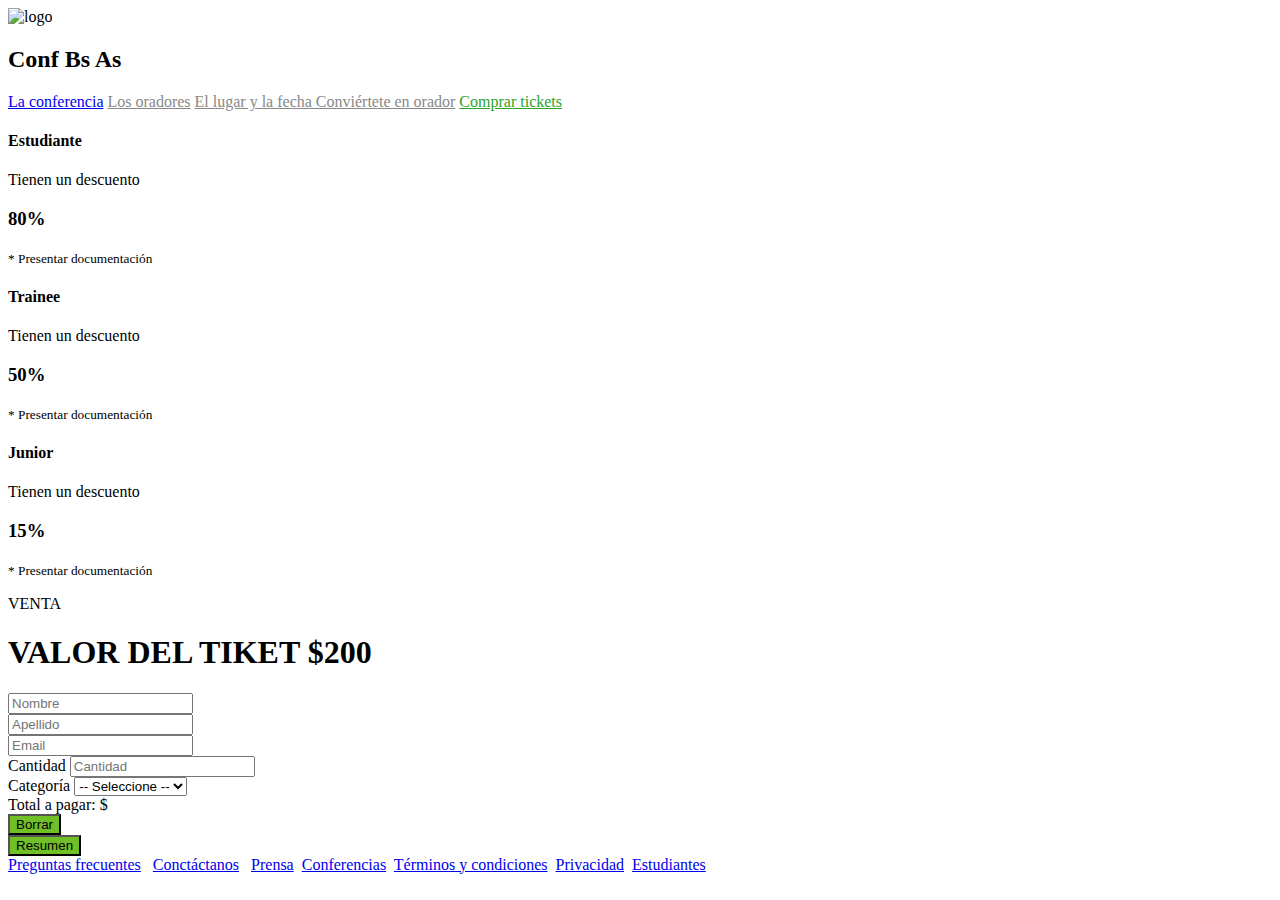
==== tickts.html @ 346f41ca "carga de pagina de tickets" ====
<!DOCTYPE html>
<html lang="es">
<head>

    <meta charset="UTF-8">
    <meta http-equiv="X-UA-Compatible" content="IE=edge">
    <meta name="viewport" content="width=device-width, initial-scale=1.0">
    <link href="https://cdn.jsdelivr.net/npm/bootstrap@5.3.0-alpha3/dist/css/bootstrap.min.css" rel="stylesheet" integrity="sha384-KK94CHFLLe+nY2dmCWGMq91rCGa5gtU4mk92HdvYe+M/SXH301p5ILy+dN9+nJOZ" crossorigin="anonymous">
    <link rel="stylesheet" href="../java fullstak/tickets.css">
    <title>tikets</title>
</head>
<body>
    <header>
        <div class="logo">
            <img class="img-logo" src="../java fullstak/img/codoacodo.png" alt="logo">
             <h2> Conf Bs As</h2>
                <nav class="enlace-1">
                      <a href="./page/Laconferencia.html">La conferencia</a>
                      <a href="./page/oradores.html" style="color: rgb(136, 136, 136)">Los oradores</a>
                      <a href="lugaryfecha" style="color: rgb(136, 136, 136)">El lugar y la fecha </a>
                      <a href="#" style="color: rgb(136, 136, 136)">Conviértete en orador</a>
                      <span class="link">
                         <a href="./page/comprarTicket.html" style="color:#2ca42a " >Comprar tickets</a>
                      </span>
                 </nav>
        </div>
          </header>
          
 
          <div class="row row-cols-1 row-cols-md-3 text-center">
            <div class="col">
                <div class="card mb-4 rounded-3 shadow-sm border-primary">
                    <div class="card-header py-3 text-black bg-light border-primary">
                        <h4 class="my-4 fw-normal">Estudiante</h4>
                    </div>
                    <div class="card-body">
                        <p>Tienen un descuento</p>
                        <h3 class="card-title pricing-card-title"><strong>80%</strong></h3>
                        <small class="fw-light text-muted mt-3">* Presentar documentación</small>
                    </div>
                </div>
            </div>
            <div class="col">
                <div class="card mb-4 rounded-3 shadow-sm border-info">
                    <div class="card-header py-3 text-black bg-light border-info">
                        <h4 class="my-4 fw-normal">Trainee</h4>
                    </div>
                    <div class="card-body">
                        <p>Tienen un descuento</p>
                        <h3 class="card-title pricing-card-title"><strong>50%</strong></h3>
                        <small class="fw-light text-muted mt-3">* Presentar documentación</small>
                    </div>
                </div>
            </div>
            <div class="col">
                <div class="card mb-4 rounded-3 shadow-sm border-warning">
                    <div class="card-header py-3 text-black bg-light border-warning">
                        <h4 class="my-4 fw-normal">Junior</h4>
                    </div>
                    <div class="card-body">
                        <p>Tienen un descuento</p>
                        <h3 class="card-title pricing-card-title"><strong>15%</strong></h3>
                        <small class="fw-light text-muted mt-3">* Presentar documentación</small>
                    </div>
                </div>
            </div>
        </div>
         

 <section class="container pt-section">
         <div class="row justify-content-center">
          <div class="col-lg-8 col-xl-7">

        
                     <div class="titulo">
                          <p>VENTA </p>
                     <h1>VALOR DEL TIKET $200 </h1>
               
                     </div>
   
               <form action="">
                <div class="row gx-2">
                    <div class="col-md mb-3">
                        <input type="text" class="form-control" placeholder="Nombre" aria-label="Nombre" id="nombre" required>
                    </div>
                    <div class="col-md mb-3">
                        <input type="text" class="form-control" placeholder="Apellido" aria-label="Apellido" id="apellido" required>
                    </div>
                </div>
                <div class="row">
                    <div class="col mb-3">
                        <input type="email" class="form-control" placeholder="Email" aria-label="Email" id="mail" required>
                    </div>
                </div>
                <div class="row gx-2">
                    <div class="col-md mb-3">
                        <label for="cantidadTickets" class="form-label">Cantidad</label>
                        <input type="number" class="form-control" placeholder="Cantidad" aria-label="Cantidad" id="cantidadTickets" min="1" required>
                    </div>
                    <div class="col-md mb-3">
                        <label for="categoriaSelect" class="form-label">Categoría</label>
                        <select class="form-select" aria-label="Categoría" id="categoriaSelect">
                            <option value="" selected>-- Seleccione --</option>
                            <option value="1">Estudiante</option>
                            <option value="2">Trainee</option>
                            <option value="3">Junior</option>
                        </select>
                    </div>
                </div>
                <div class="alert alert-primary mt-2 mb-4" role="alert">
                    Total a pagar: $ <span id="totalPago" class="align-middle"></span>
                </div>
                <div class="row gx-2">
                    <div class="col-md mb-3">
                        <button type="reset" class="w-100 btn btn-lg btn-form"id="botonBorrar" style="background-color: #70bf26;">Borrar</button>
                    </div>
                    <div class="col-md mb-3">
                        <button type="button" class="w-100 btn btn-lg btn-form" id="botonCalcular" onclick="resumen()" style="background-color: #70bf26;">Resumen</button>
                    </div>
                </div>
            </form>
        </div>
    </div>
</section>
    <footer>
                 <div class="footer">
                     <nav class="enlaces">
                       <a href="#">Preguntas frecuentes</a> &nbsp
                       <a href="#">Conctáctanos</a> &nbsp
                        <a href="#">Prensa</a>&nbsp
                       <a href="#">Conferencias</a>&nbsp
                        <a href="#">Términos y condiciones</a>&nbsp
                        <a href="#">Privacidad</a>&nbsp
                       <a href="#">Estudiantes</a>&nbsp
        
                     </nav>
                 </div>
              </footer>
    

              <script src="./tickets.js"></script>
</body>
</html>
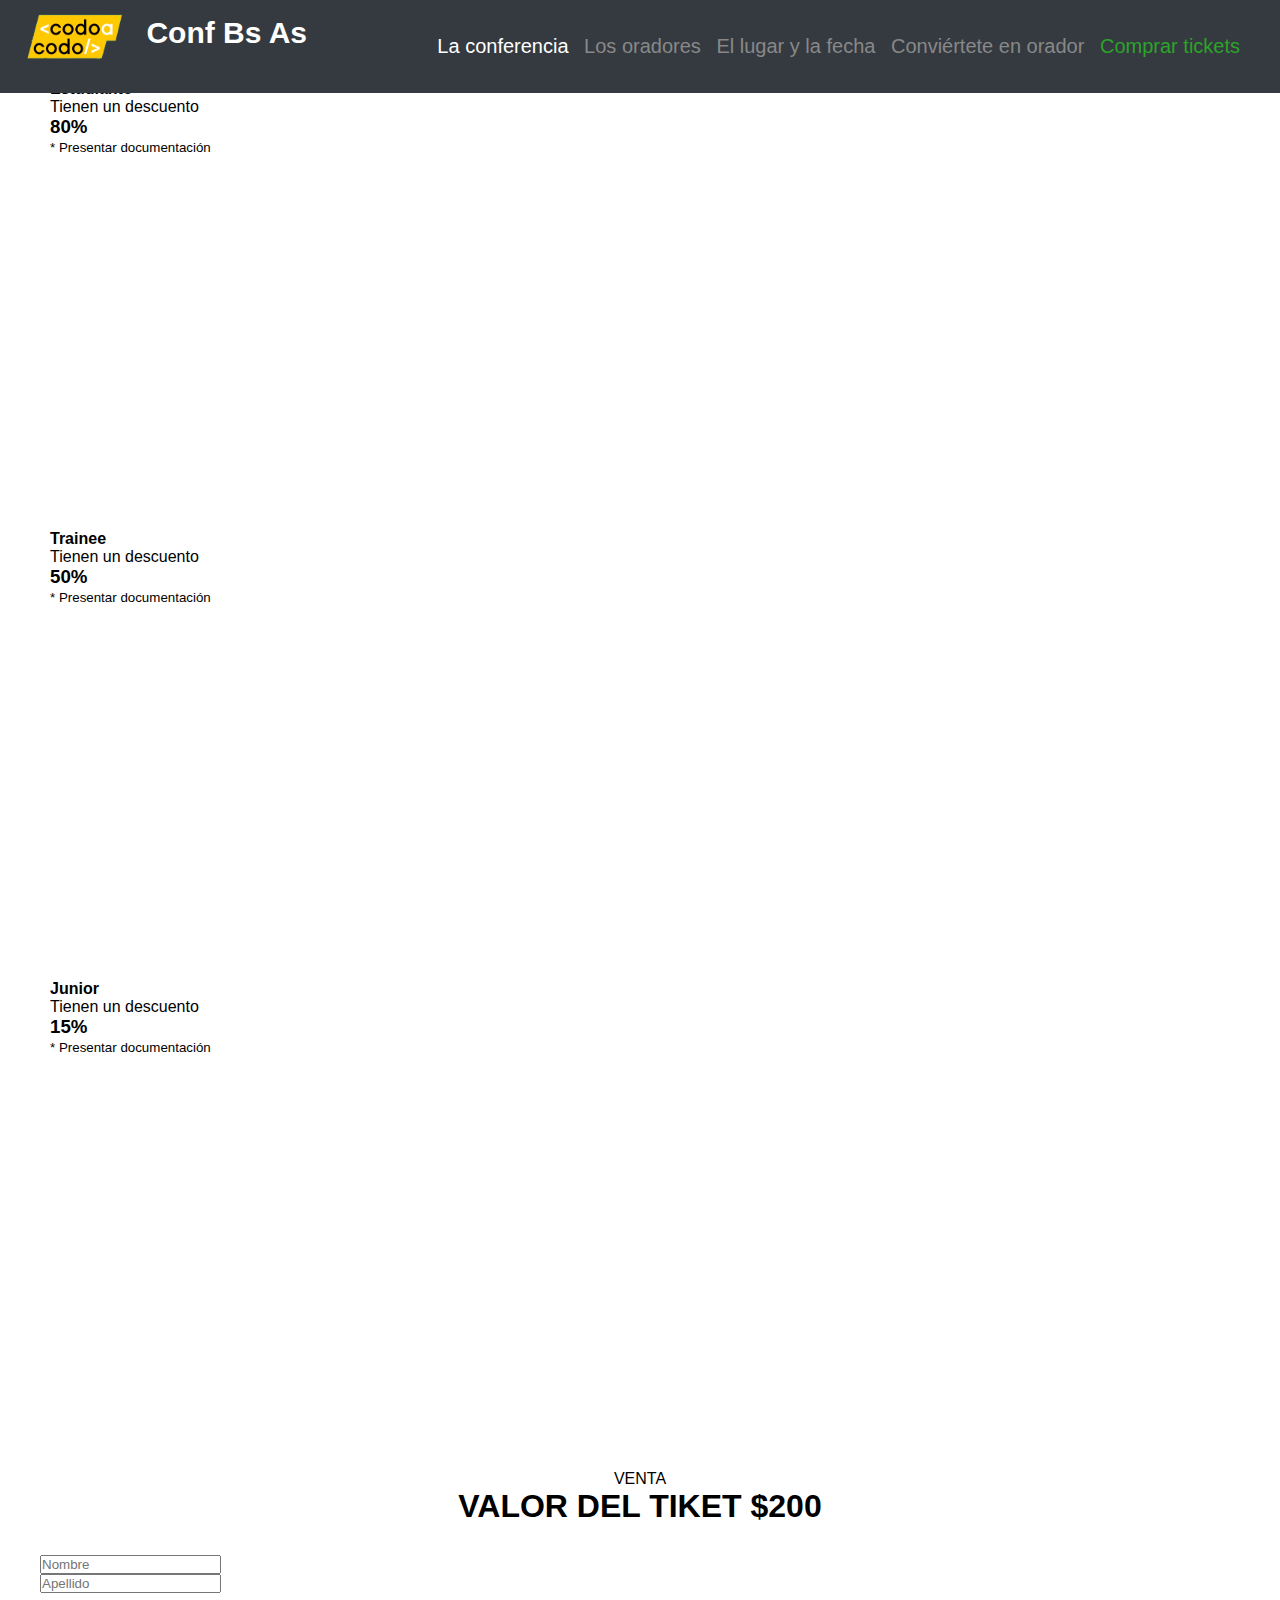
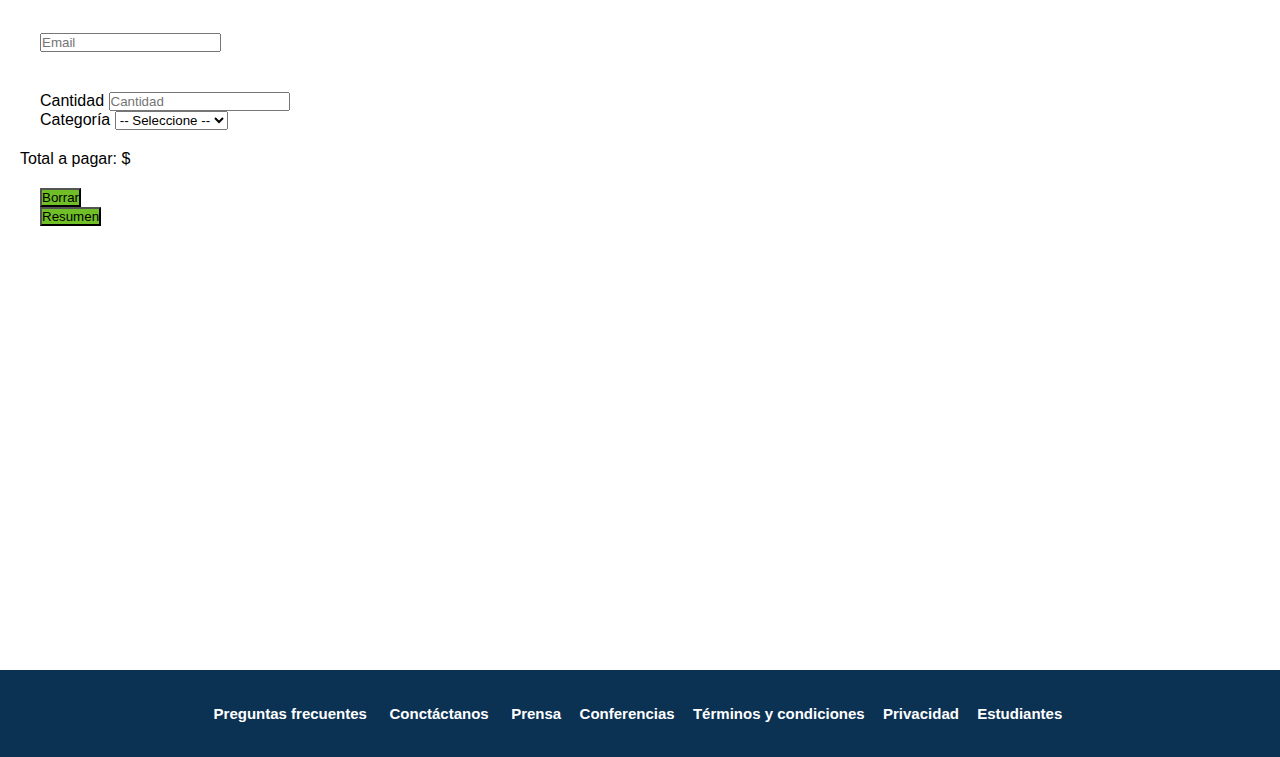
==== commit bbc49144: "Update tickts.html" ====
--- a/tickts.html
+++ b/tickts.html
@@ -6,13 +6,13 @@
     <meta http-equiv="X-UA-Compatible" content="IE=edge">
     <meta name="viewport" content="width=device-width, initial-scale=1.0">
     <link href="https://cdn.jsdelivr.net/npm/bootstrap@5.3.0-alpha3/dist/css/bootstrap.min.css" rel="stylesheet" integrity="sha384-KK94CHFLLe+nY2dmCWGMq91rCGa5gtU4mk92HdvYe+M/SXH301p5ILy+dN9+nJOZ" crossorigin="anonymous">
-    <link rel="stylesheet" href="../java fullstak/tickets.css">
+    <link rel="stylesheet" href="../tickets.css">
     <title>tikets</title>
 </head>
 <body>
     <header>
         <div class="logo">
-            <img class="img-logo" src="../java fullstak/img/codoacodo.png" alt="logo">
+            <img class="img-logo" src="../img/codoacodo.png" alt="logo">
              <h2> Conf Bs As</h2>
                 <nav class="enlace-1">
                       <a href="./page/Laconferencia.html">La conferencia</a>
@@ -140,4 +140,4 @@
 
               <script src="./tickets.js"></script>
 </body>
-</html>+</html>
--- a/tickets.css
+++ b/tickets.css
@@ -0,0 +1,169 @@
+* {
+    margin: 0;
+    padding: 0;
+    box-sizing: border-box;
+    font-family: sans-serif;
+ }
+ 
+ header {
+    background: #353A40;
+    display: inline-block;
+    width: 100%;
+    position: fixed;
+    top: 0;
+    z-index: 10;
+   }
+ 
+ .logo {
+    display: inherit;
+    font-size: 20px;
+   
+ }
+ 
+ .logo img {
+    height: 75px;
+    vertical-align: middle;
+    margin-left: 10px;
+    
+ }
+ 
+ .wrap{
+    width: 100vw;
+    height: 100vh;
+    display: flex;
+    align-items: center;
+    justify-content: center;
+    background: linear-gradient(to right, rgb(0 0 0 / .5),  rgb(0 0 0 / .5) ), url(../java\ fullstak/img/hawaii.jpg);
+    background-size: cover;
+    background-position: center;
+ }
+ .wrap-texto h1{
+   margin:180px 0px 0px 0px ;
+ }
+ .wrap-texto{
+    color: rgb(238, 233, 224);
+    text-align: right;
+    width: 60%;
+    position: absolute;
+    right: 100px;
+    
+  }
+ 
+ h2 {
+    color: white;
+    display: inline-block;
+ }
+ 
+ nav {
+    float: right; 
+    padding: 35px;
+       
+ }
+ 
+ 
+ a {
+    color: white;
+    text-decoration: none;
+    padding: 5px;
+ }
+ 
+
+ .div {
+   margin: 200px;
+   
+   text-align: center;
+    display: flex;
+    justify-content: center;
+    flex-wrap: wrap;
+   
+    
+    
+   
+ }
+   .junior .estudiante .trainee{
+      margin: 10px 20px;
+   width: 200px;
+   height: 200px;
+   border: solid 1px blueviolet;
+
+
+ }
+ 
+ .titulo{
+   padding: 10px;
+   text-align: center;
+ }
+ 
+ h3 h4 {
+    text-align: left;
+ }
+ 
+ .btn-primary{
+    background-color: rgb(10, 158, 184) ;
+ }
+ .card {
+    width: 80%;
+    height: 400px;
+    margin: 50px 20px;
+    padding: 10px;
+    flex-wrap: wrap;
+    justify-content: center;
+
+    
+ }
+ 
+ 
+ 
+
+    
+ 
+ 
+ .card .p{
+    display:flex;
+ }
+ 
+ 
+ 
+ 
+    
+    
+    #split{
+       display: flex;
+      
+   }
+    
+ 
+    .form {
+       text-align: center;
+       font-family:Arial, Helvetica, sans-serif;
+       color: #353A40;
+       padding: 10px;
+   
+    }
+    .row{
+       align-items: center;
+       justify-content: center;
+       padding: 20px;
+
+   
+ }
+ 
+ footer{
+    background-color: #0b3153;
+    justify-content:right;
+    width: 100%;
+    font-weight: 600;
+    display: flex;
+    font-size: 15px;
+    margin:  200px 0px  ;
+    justify-content:space-around ;
+    position: absolute;
+    
+   }
+  
+ 
+   section {
+    height: 70vh;
+    position: relative;
+ }
+ 